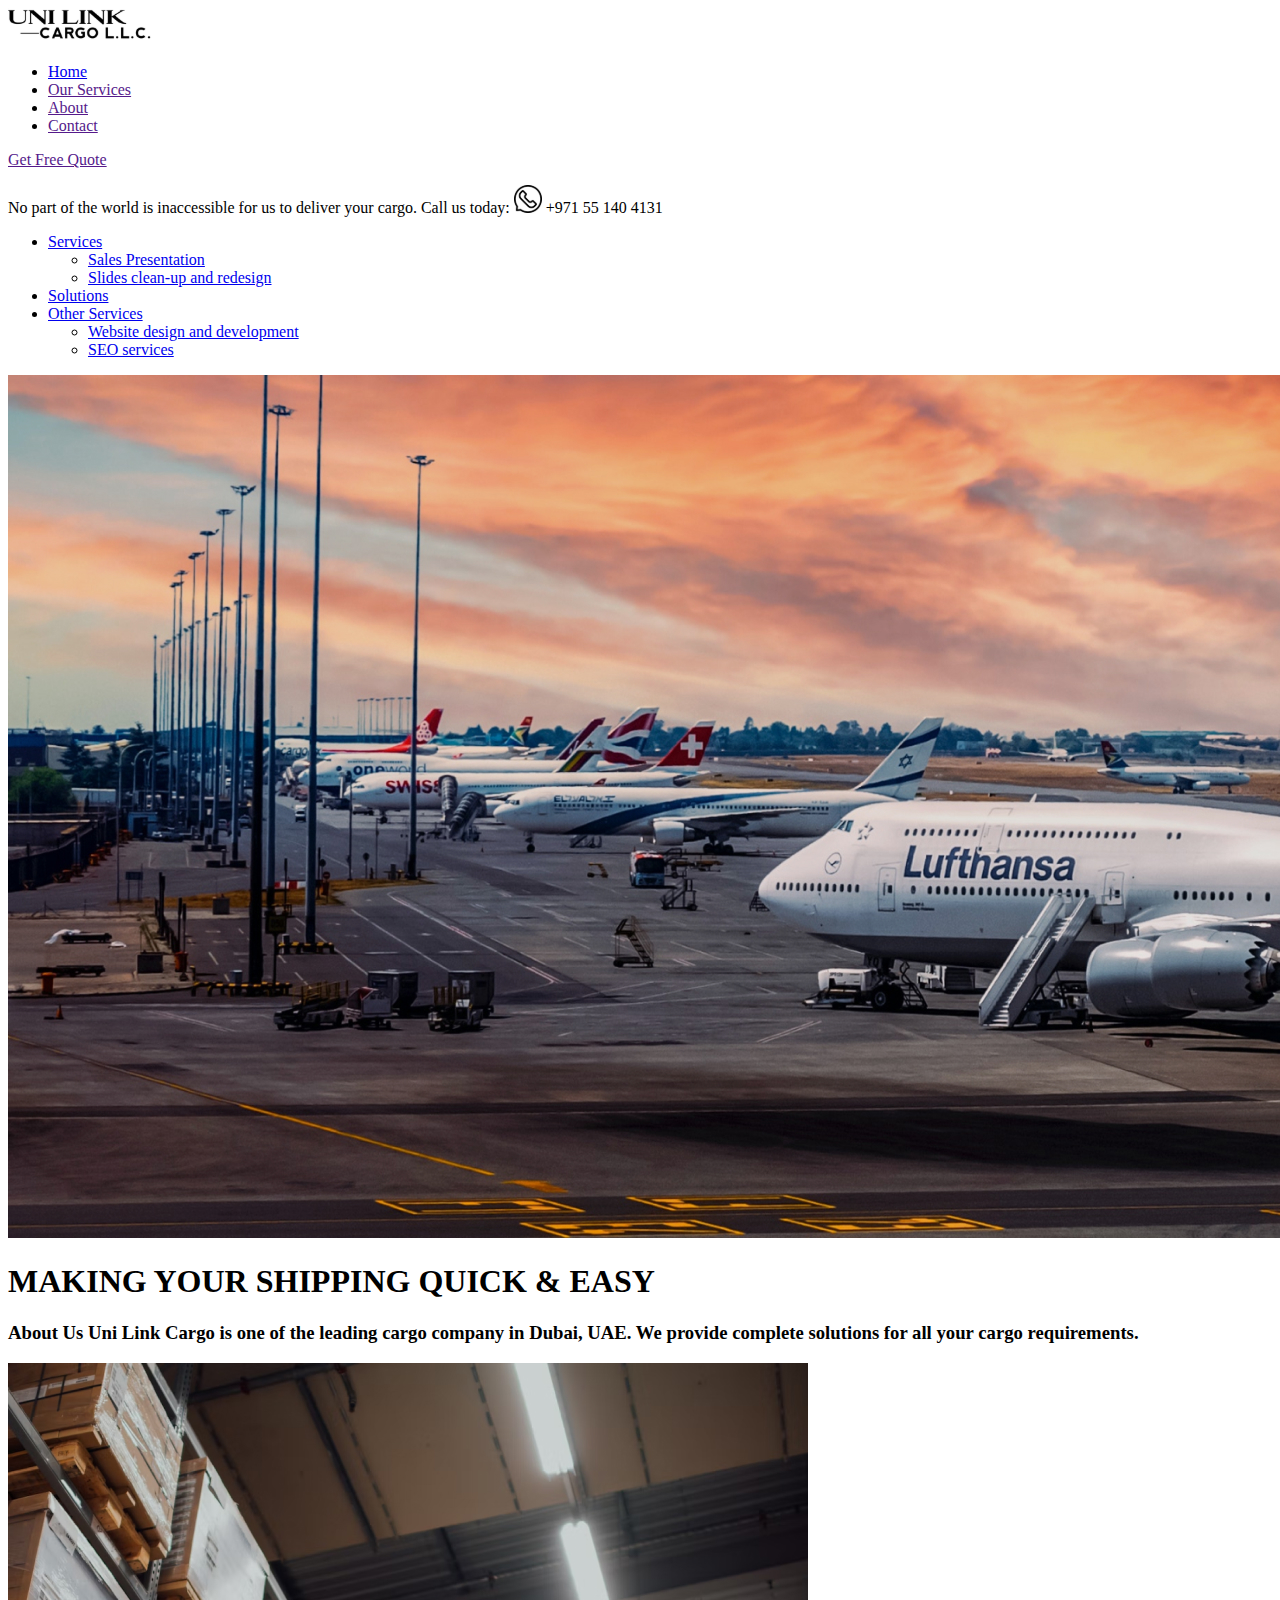
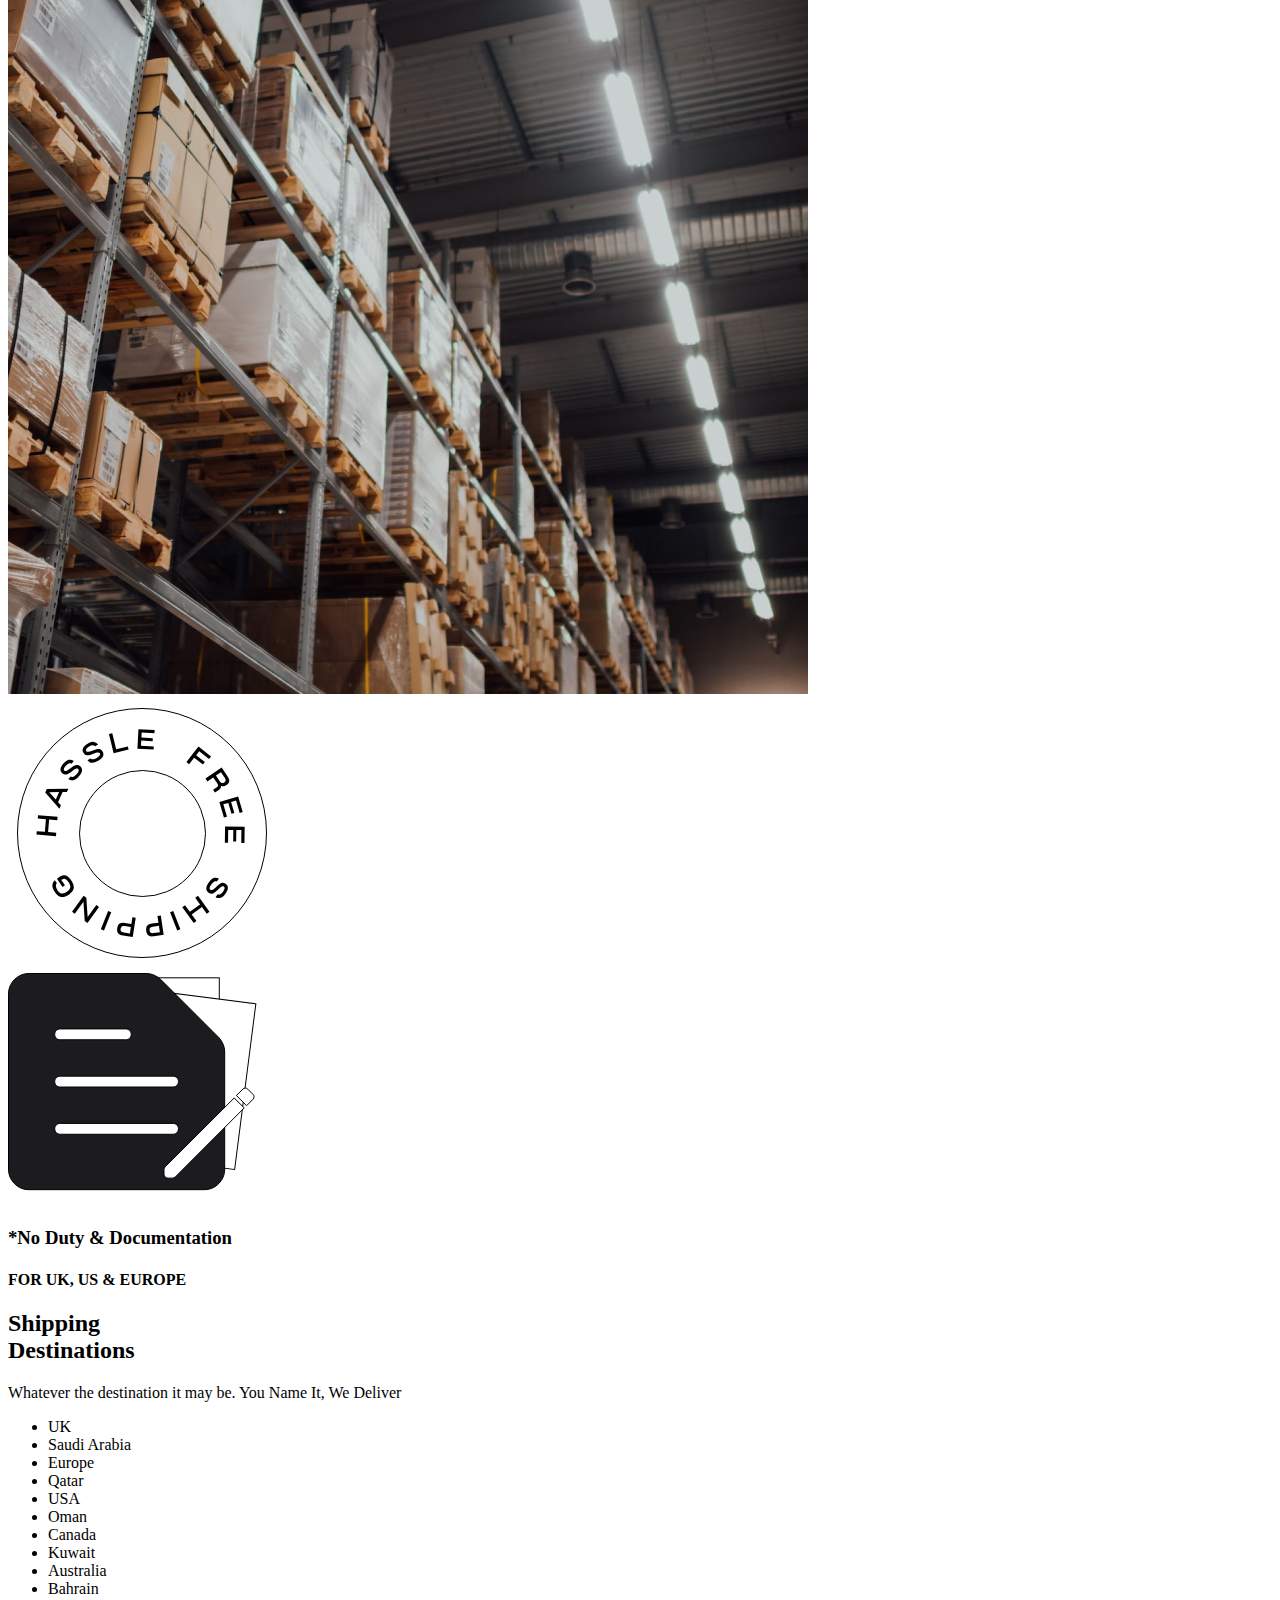
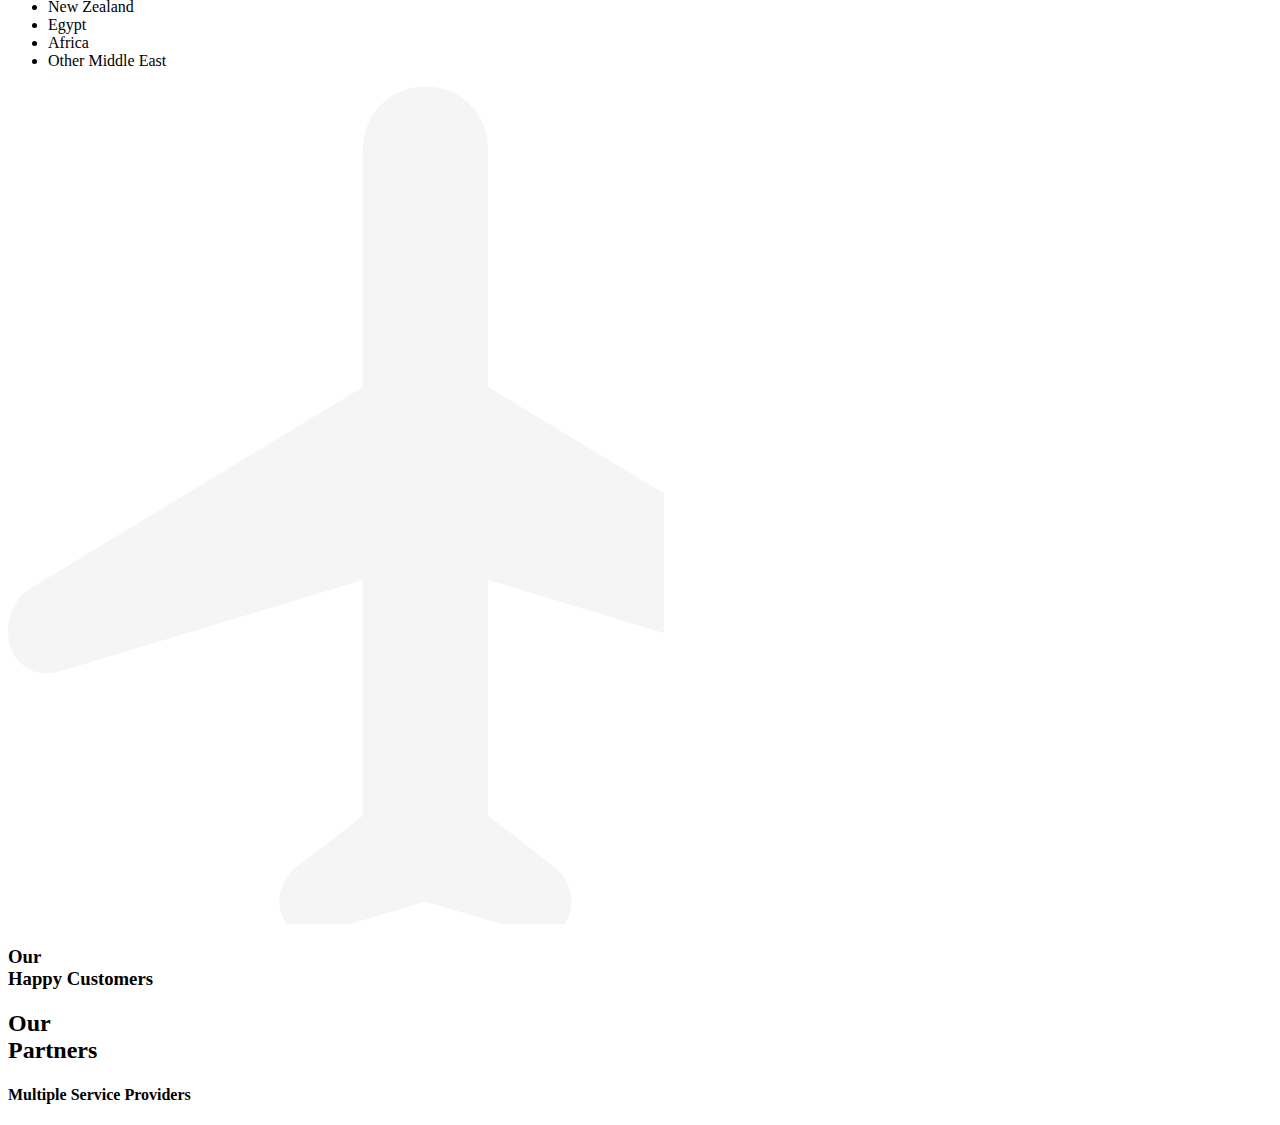
==== index.html @ fe39d076 "init commit" ====
<!DOCTYPE html>
<html lang="en">

<head>
  <meta charset="utf-8" />
  <meta http-equiv="X-UA-Compatible" content="IE=edge,chrome=1" />
  <meta name="viewport" content="width=device-width, initial-scale=1.0, maximum-scale=1.0, user-scalable=no" />
  <meta name="description" content="" />
  <meta http-equiv="cache-control" content="max-age=0" />
  <meta http-equiv="cache-control" content="no-cache" />
  <meta http-equiv="expires" content="0" />
  <meta http-equiv="pragma" content="no-cache" />
  <meta name="theme-color" content="#fff" />
  <title>Unilink Cargo</title>
  <link rel="shortcut icon" href="favicon.ico" type="image/x-icon" />
  <link rel="icon" href="favicon.ico" type="image/x-icon" />

  <script src="https://unpkg.com/phosphor-icons"></script>
  <link rel="stylesheet" href="css/main.css" />
</head>

<body>
  <!-- Header Starts -->
  <header id="header"></header>
  <!-- Header Ends -->

  <!-- Main Container Starts -->
  <div class="main-container">

    <div class="home-banner">
      <div class="banner-bg">
        <img src="./img/banner-1.jpg" alt="">
      </div>
      <div class="container">
        <div class="main-head">
          <h1>
            <span>MAKING</span>
            <span>YOUR</span>
            <span>SHIPPING</span>
            <span>QUICK & EASY</span>
          </h1>
        </div>
      </div>
    </div>


    <!-- About US -->
    <div class="comm-section">
      <div class="container">
        <div class="comm-head">
          <h3> <span>About Us</span> Uni Link Cargo is one of the leading
            cargo company in Dubai, UAE. We provide complete solutions for all your cargo requirements. </h3>
        </div>
      </div>
    </div>


    <div class="comm-section">
      <div class="container">
        <div class="hassle-free-wrap">
          <div class="f-row f-2">
            <div class="f-col">
              <div class="hf-img-wrap">
                <img src="./img/hf-img.jpg" alt="">
                <div class="circle">
                  <img src="./img/hassle-free.svg" alt="">
                </div>
              </div>
            </div>
            <div class="f-col">
              <div class="hassle-txt">
                <div class="hassle-icon">
                  <img src="./img/hassle-icon.svg" alt="">
                </div>
                <h3>*No Duty &
                  Documentation</h3>
                <h4>FOR UK, US & EUROPE</h4>
              </div>
            </div>
          </div>
        </div>
      </div>
    </div>


    <!-- Shipping Destinations -->
    <div class="comm-section">
      <div class="container">
        <div class="right-head">
          <h2>
            Shipping </br>
            Destinations
          </h2>
          <p>Whatever the destination it may be. You Name It, We Deliver</p>
        </div>
        <div class="sd-wrap">
          <div class="f-row">
            <div class="w60">
              <div class="sd-list">
                <ul>
                  <li>UK</li>
                  <li>Saudi Arabia</li>
                  <li>Europe</li>
                  <li>Qatar</li>
                  <li>USA</li>
                  <li>Oman</li>
                  <li>Canada</li>
                  <li>Kuwait</li>
                  <li>Australia</li>
                  <li>Bahrain</li>
                  <li>New Zealand</li>
                  <li>Egypt</li>
                  <li>Africa</li>
                  <li>Other Middle East</li>
                </ul>
              </div>
            </div>
            <div class="w40">
              <div class="sd-img">
                <img src="./img/plane.svg" alt="">
              </div>
            </div>
          </div>
        </div>
      </div>
    </div>


    <!-- Our Happy Customers -->
    <div class="comm-section">
      <div class="container">
        <div class="happy-head">
          <h3>Our <br />
            Happy Customers</h3>
        </div>
      </div>
    </div>


    <div class="comm-section">
      <div class="container">
        <div class="right-head">
          <h2>
            Our<br /> Partners
          </h2>
        </div>
        <h4>Multiple Service Providers</h4>
      </div>
    </div>

  </div>
  <!-- Main Container Ends -->

  <footer id="footer"></footer>
  <!-- Footer Ends -->

  <script src="https://code.jquery.com/jquery-3.6.0.min.js"></script>
  <script src="js/megamenu.js"></script>
  <script src="js/common.js"></script>
</body>

</html>
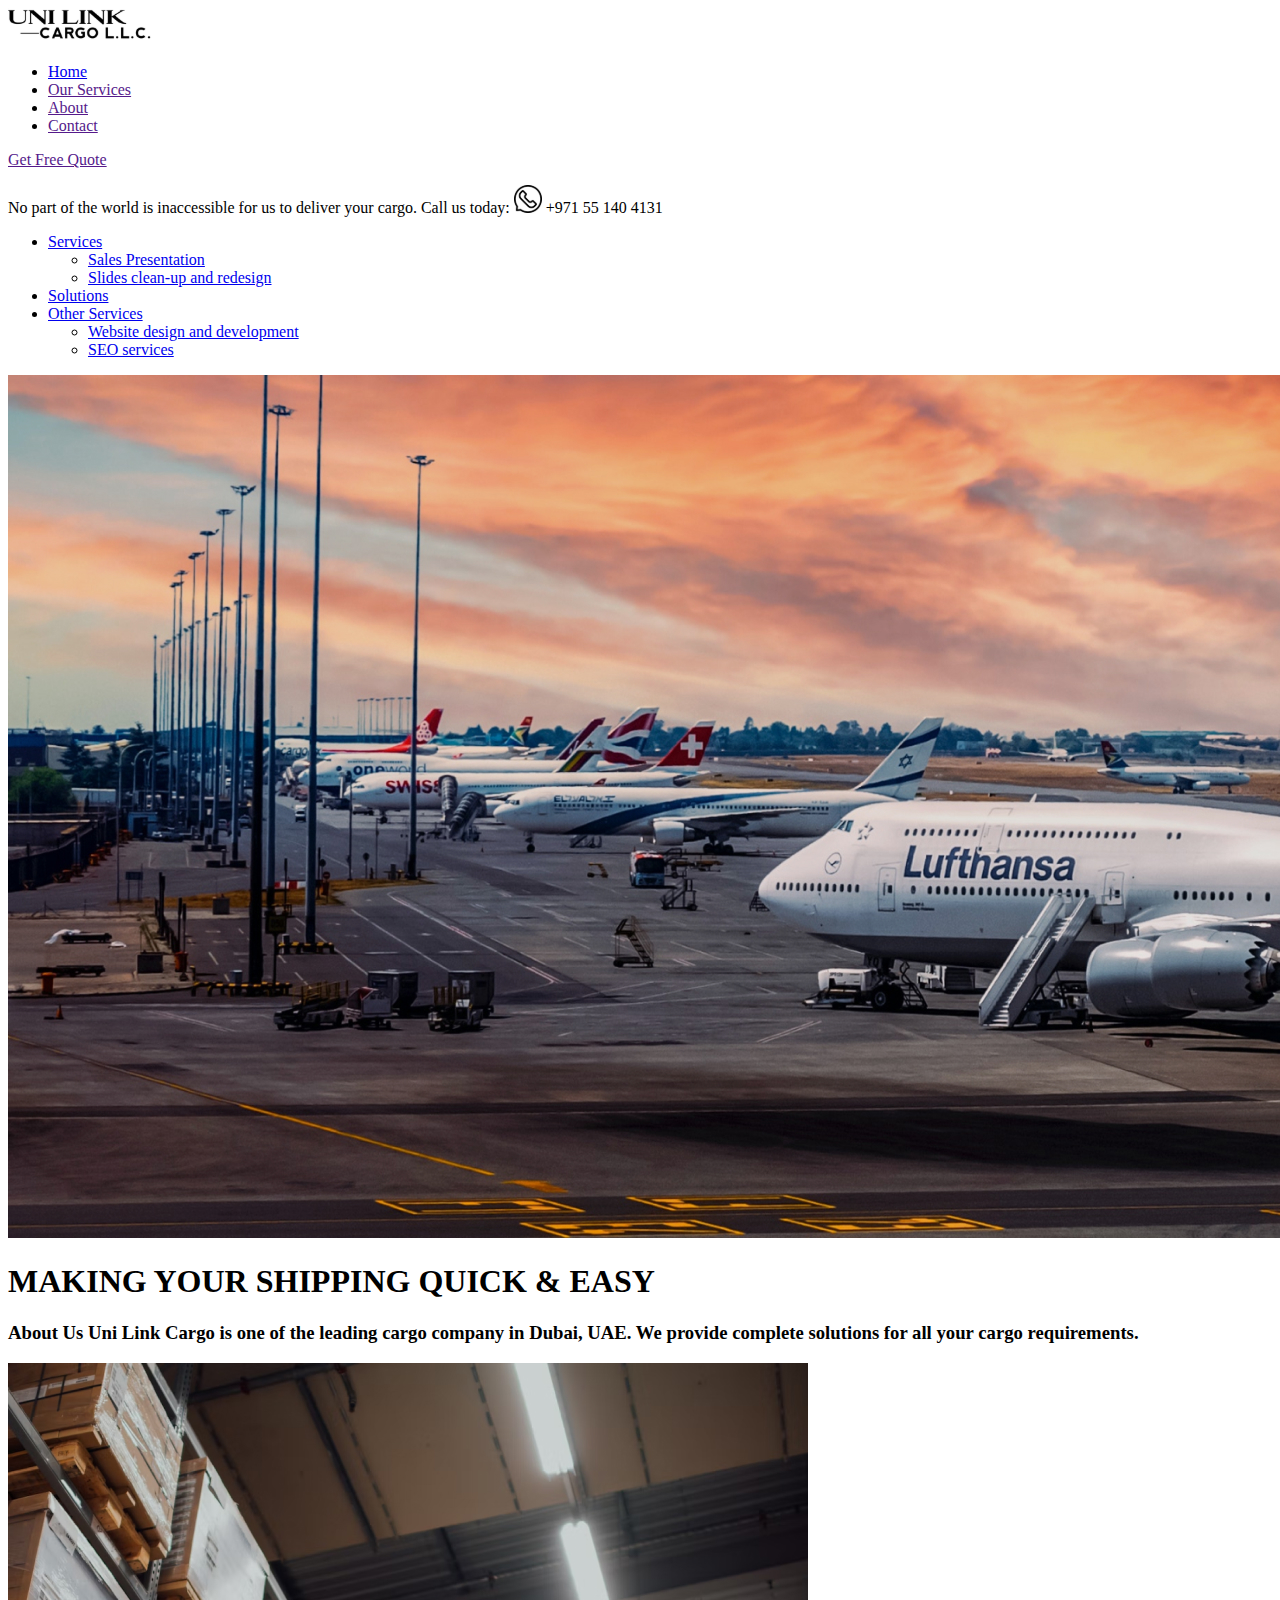
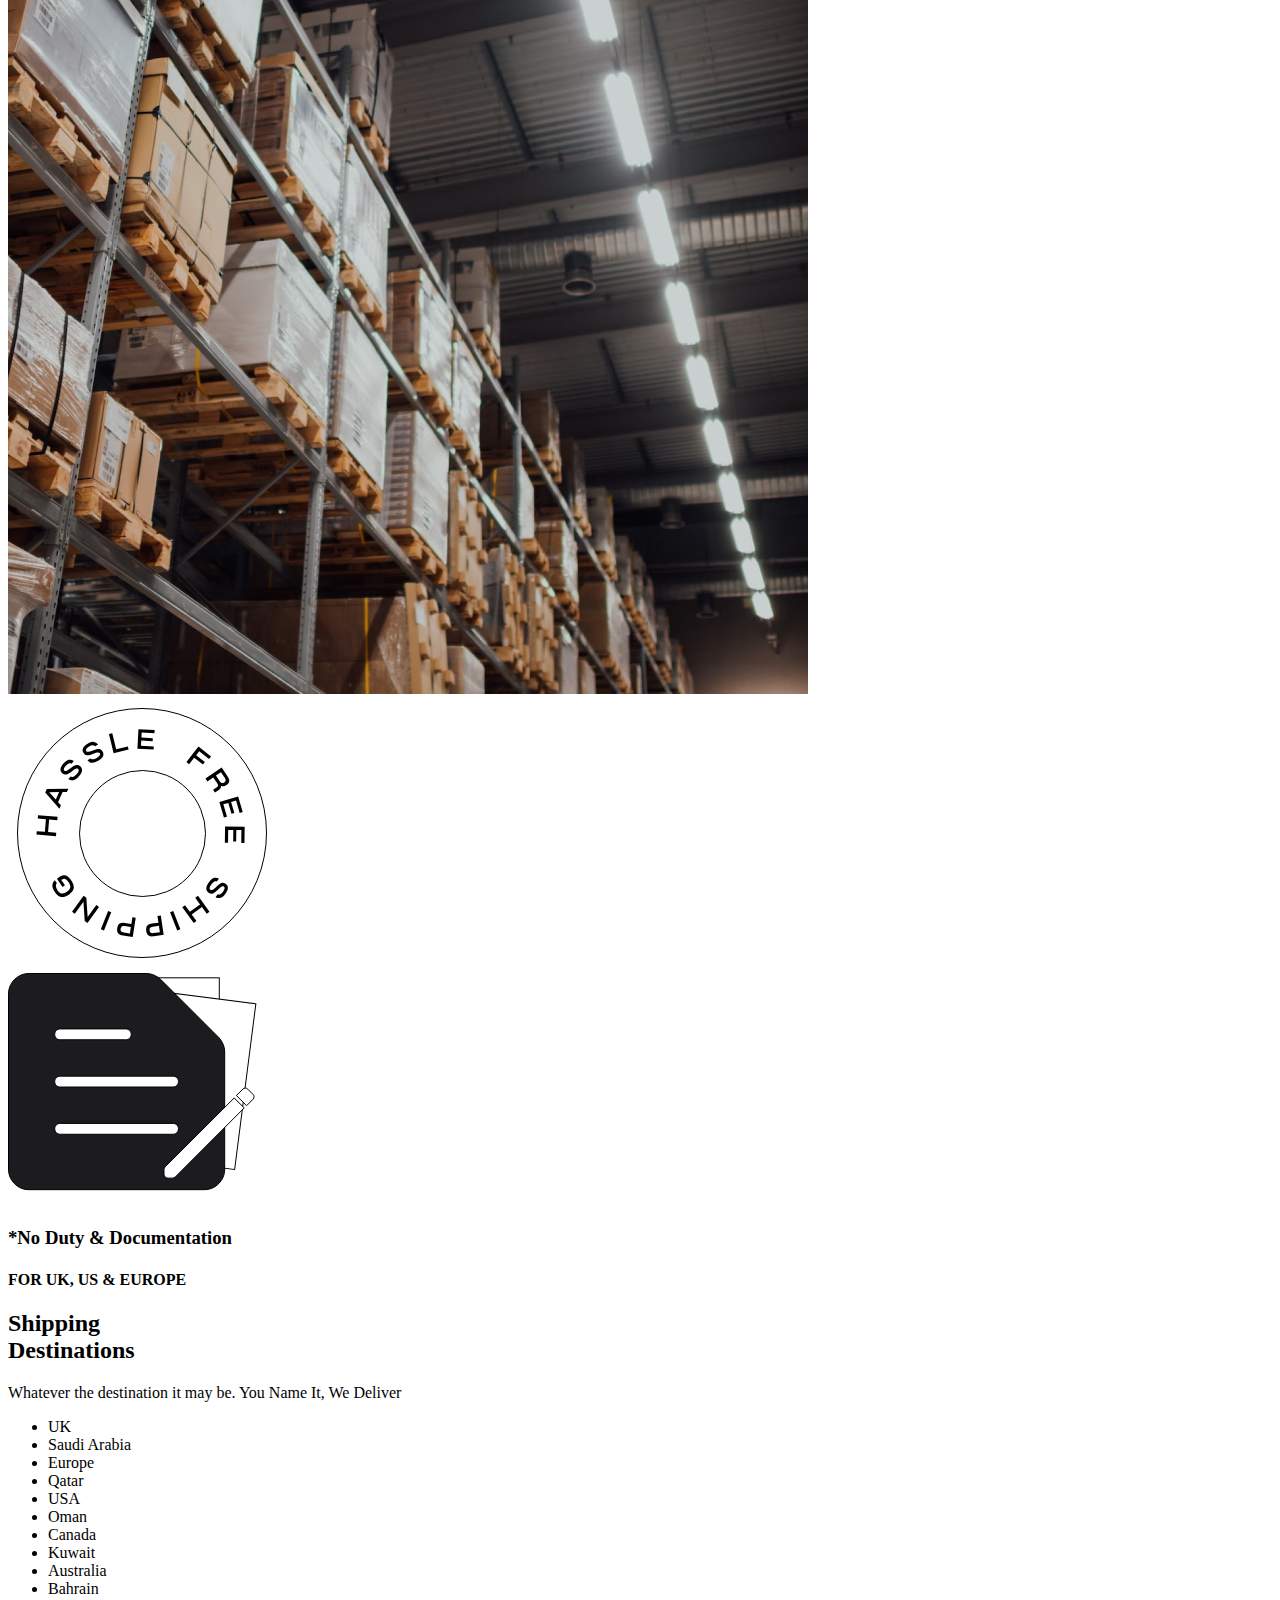
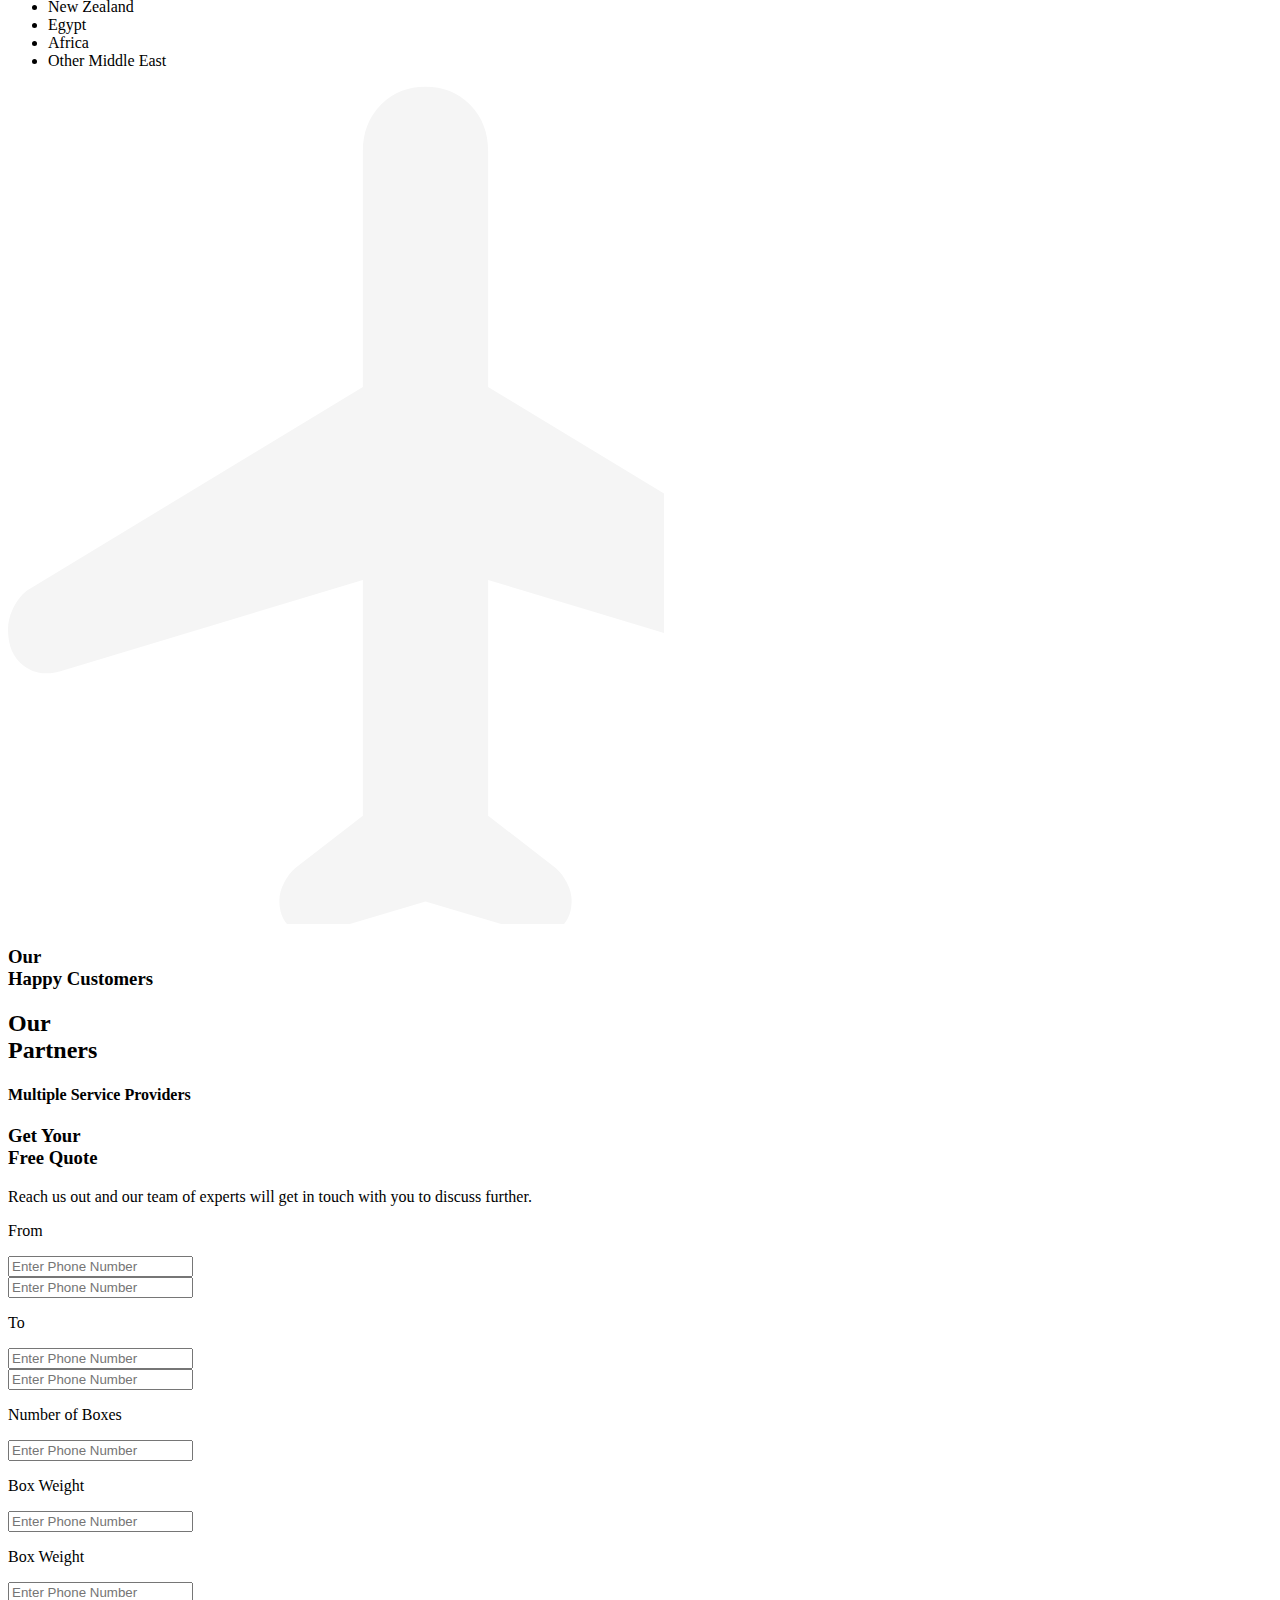
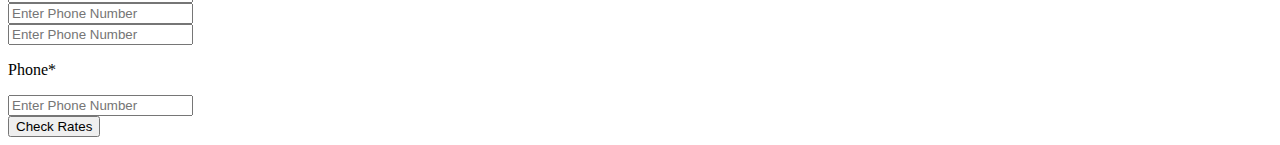
==== commit 664afb4f: "home" ====
--- a/index.html
+++ b/index.html
@@ -148,6 +148,105 @@
       </div>
     </div>
 
+
+    <!-- Get Your Free Quote -->
+
+    <div class="comm-section">
+      <div class="container">
+        <div class="f-row">
+          <div class="w50">
+            <div class="happy-head">
+              <h3>
+                Get Your <br />
+                Free Quote
+              </h3>
+              <p>Reach us out and our team of experts will get in touch
+                with you to discuss further.</p>
+            </div>
+          </div>
+          <div class="w50">
+            <div class="quote-form">
+              <form action="">
+                <div class="f-row">
+                  <div class="w100">
+                    <p class="form-subtitle">From</p>
+                    <div class="f-row">
+                      <div class="w50">
+                        <div class="form-grp">
+                          <input type="number" required class="form-input" placeholder="Enter Phone Number">
+                        </div>
+                      </div>
+                      <div class="w50">
+                        <div class="form-grp">
+                          <input type="number" required class="form-input" placeholder="Enter Phone Number">
+                        </div>
+                      </div>
+                    </div>
+                  </div>
+                  <div class="w100">
+                    <p class="form-subtitle">To</p>
+                    <div class="f-row">
+                      <div class="w50">
+                        <div class="form-grp">
+                          <input type="number" required class="form-input" placeholder="Enter Phone Number">
+                        </div>
+                      </div>
+                      <div class="w50">
+                        <div class="form-grp">
+                          <input type="number" required class="form-input" placeholder="Enter Phone Number">
+                        </div>
+                      </div>
+                    </div>
+                  </div>
+                  <div class="w50">
+                    <p class="form-subtitle">Number of Boxes</p>
+                    <div class="form-grp">
+                      <input type="number" required class="form-input" placeholder="Enter Phone Number">
+                    </div>
+                  </div>
+                  <div class="w50">
+                    <p class="form-subtitle">Box Weight</p>
+                    <div class="form-grp">
+                      <input type="number" required class="form-input" placeholder="Enter Phone Number">
+                    </div>
+                  </div>
+                  <div class="w100">
+                    <p class="form-subtitle">Box Weight</p>
+                    <div class="f-row">
+                      <div class="w33">
+                        <div class="form-grp">
+                          <input type="number" required class="form-input" placeholder="Enter Phone Number">
+                        </div>
+                      </div>
+                      <div class="w33">
+                        <div class="form-grp">
+                          <input type="number" required class="form-input" placeholder="Enter Phone Number">
+                        </div>
+                      </div>
+                      <div class="w33">
+                        <div class="form-grp">
+                          <input type="number" required class="form-input" placeholder="Enter Phone Number">
+                        </div>
+                      </div>
+                    </div>
+                  </div>
+                  <div class="w100">
+                    <div class="form-grp">
+                      <p class="form-subtitle">Phone*</p>
+                      <input type="number" required class="form-input" placeholder="Enter Phone Number">
+                    </div>
+                  </div>
+                  <div class="w100">
+                    <button class="button">Check Rates</button>
+                  </div>
+                </div>
+              </form>
+            </div>
+          </div>
+        </div>
+      </div>
+    </div>
+
   </div>
   <!-- Main Container Ends -->
 
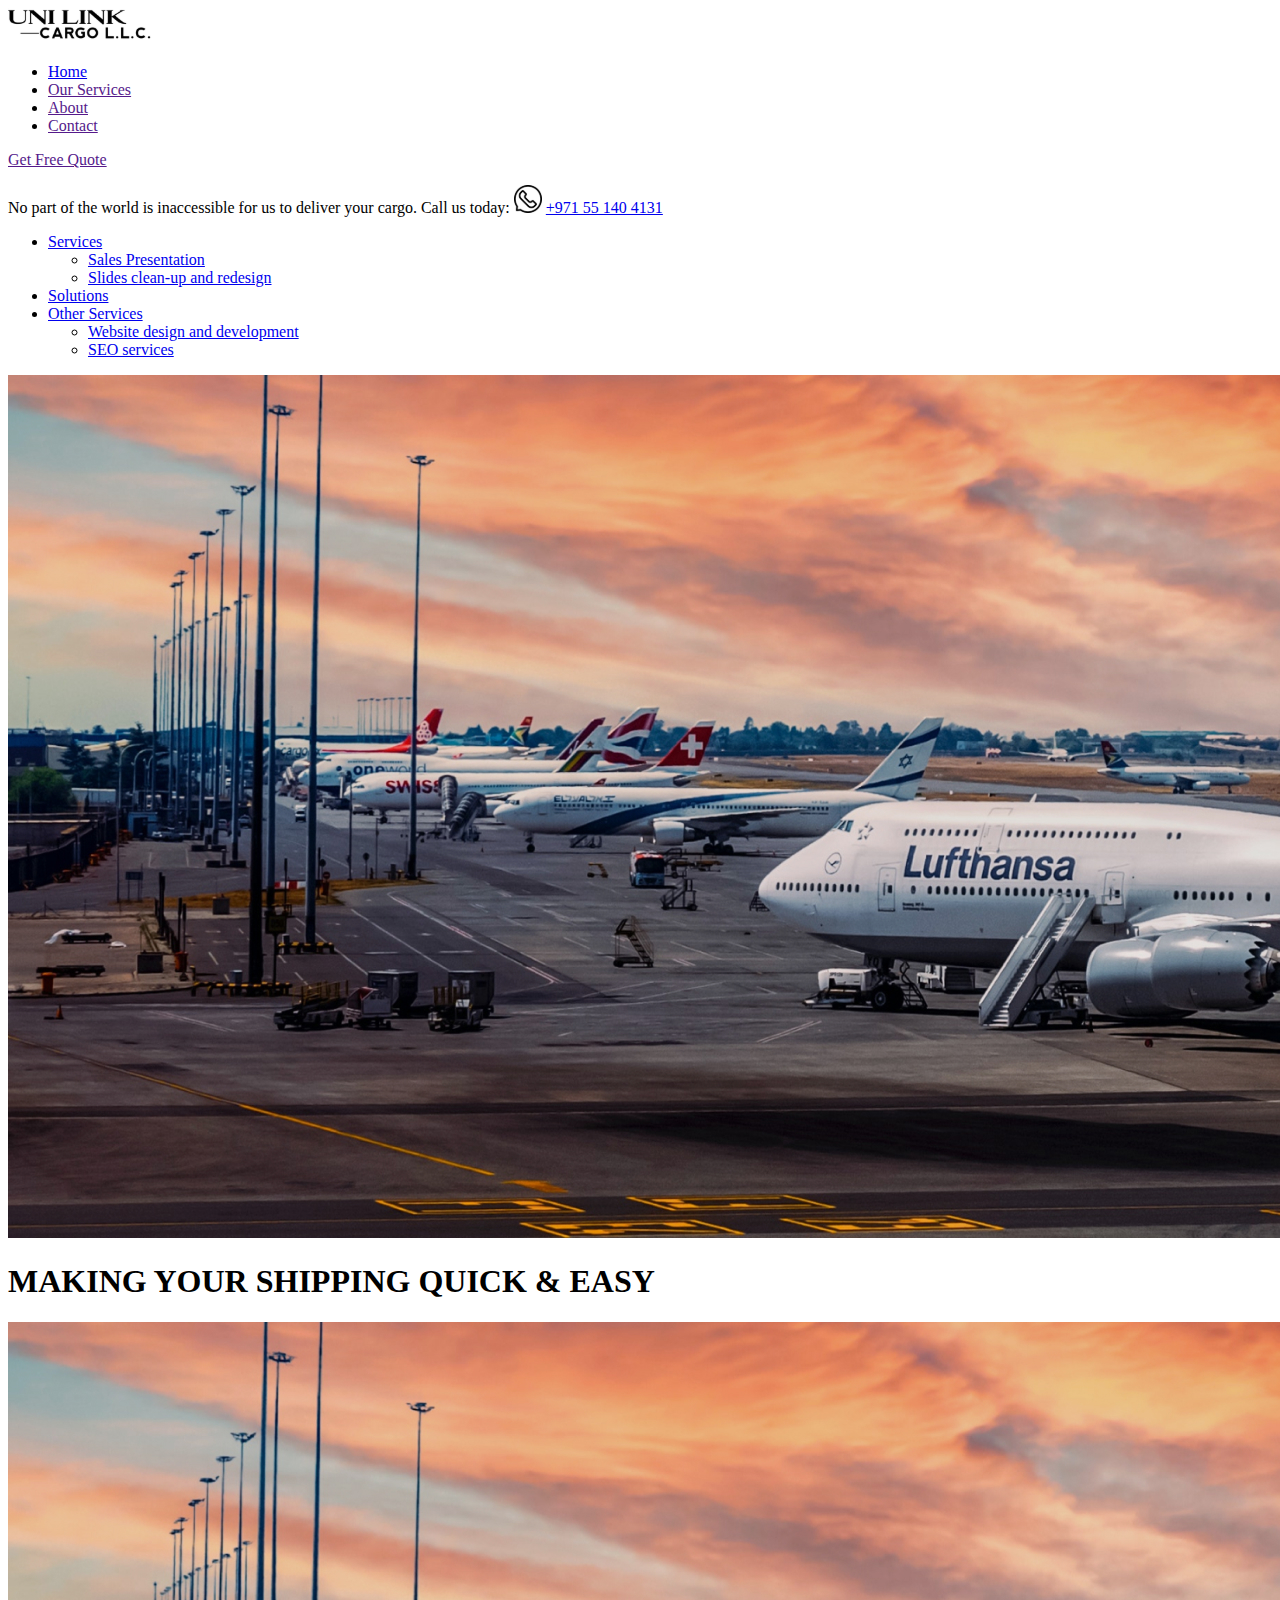
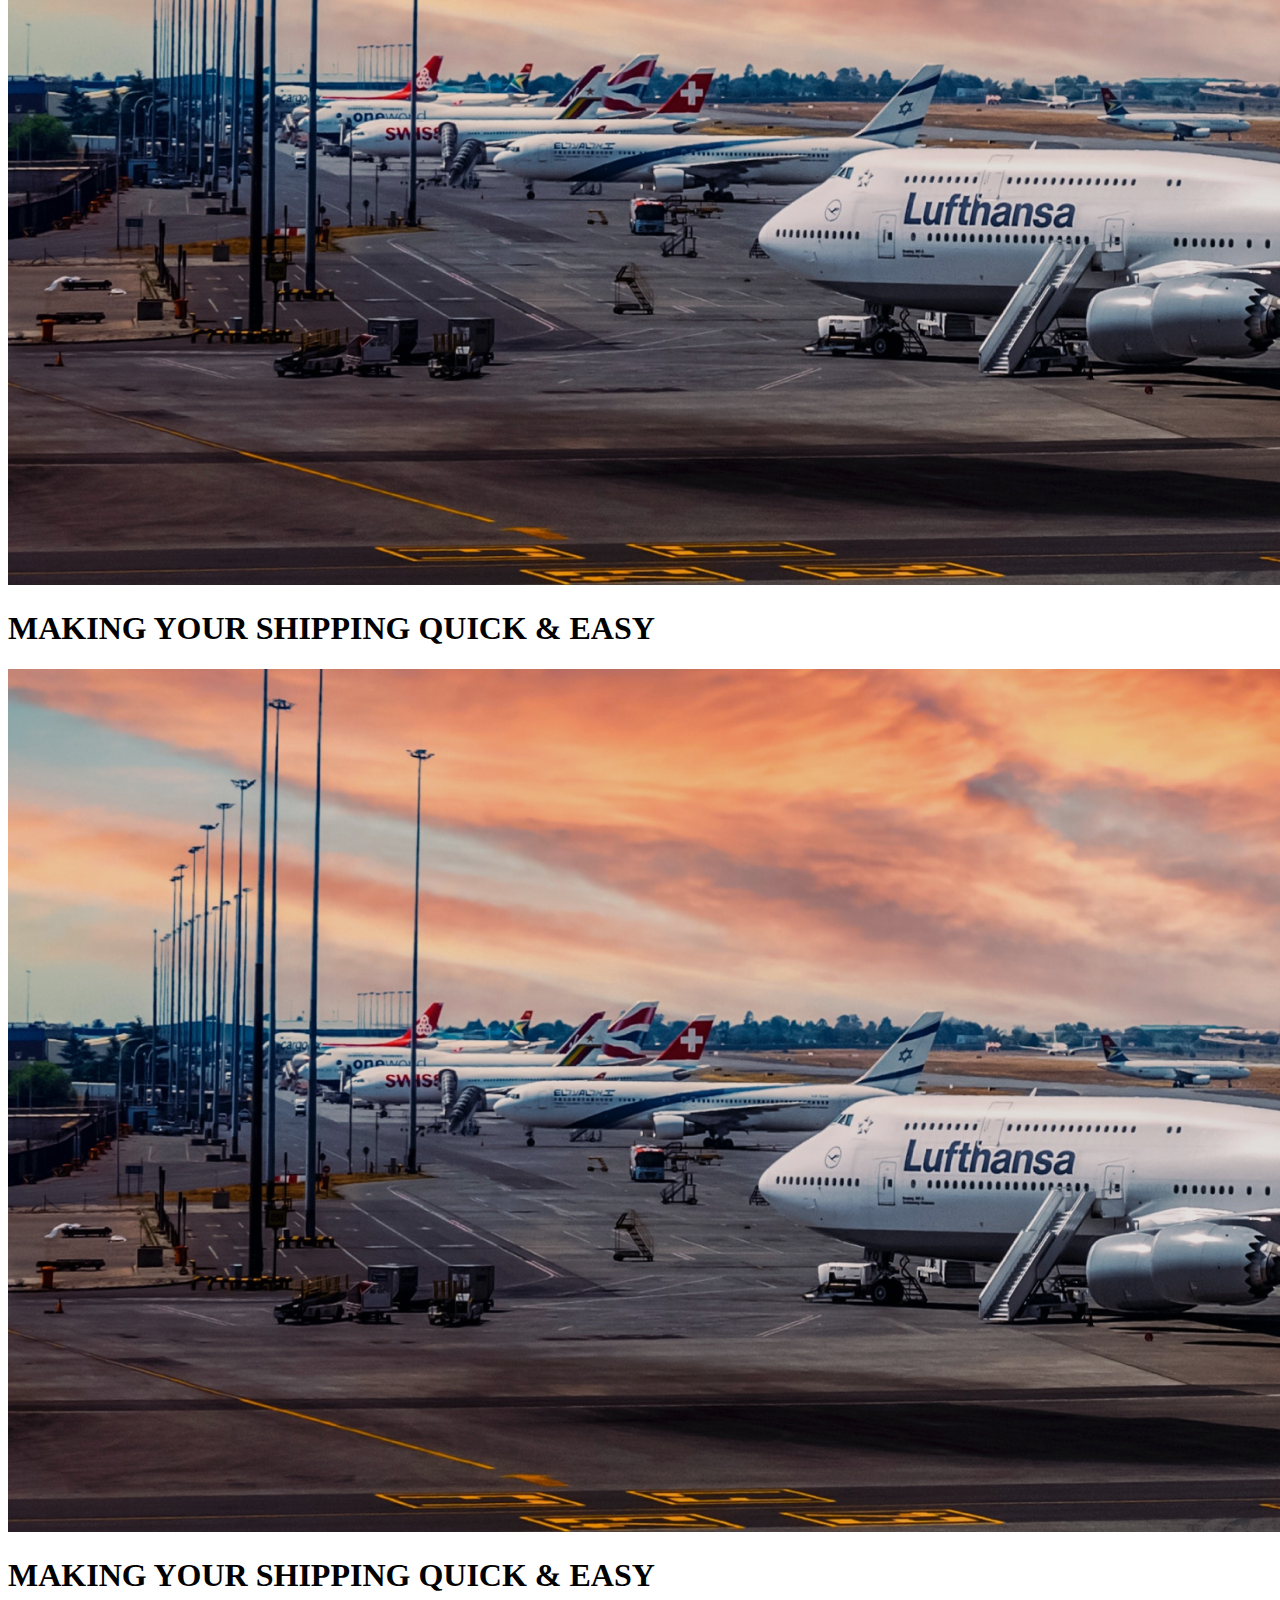
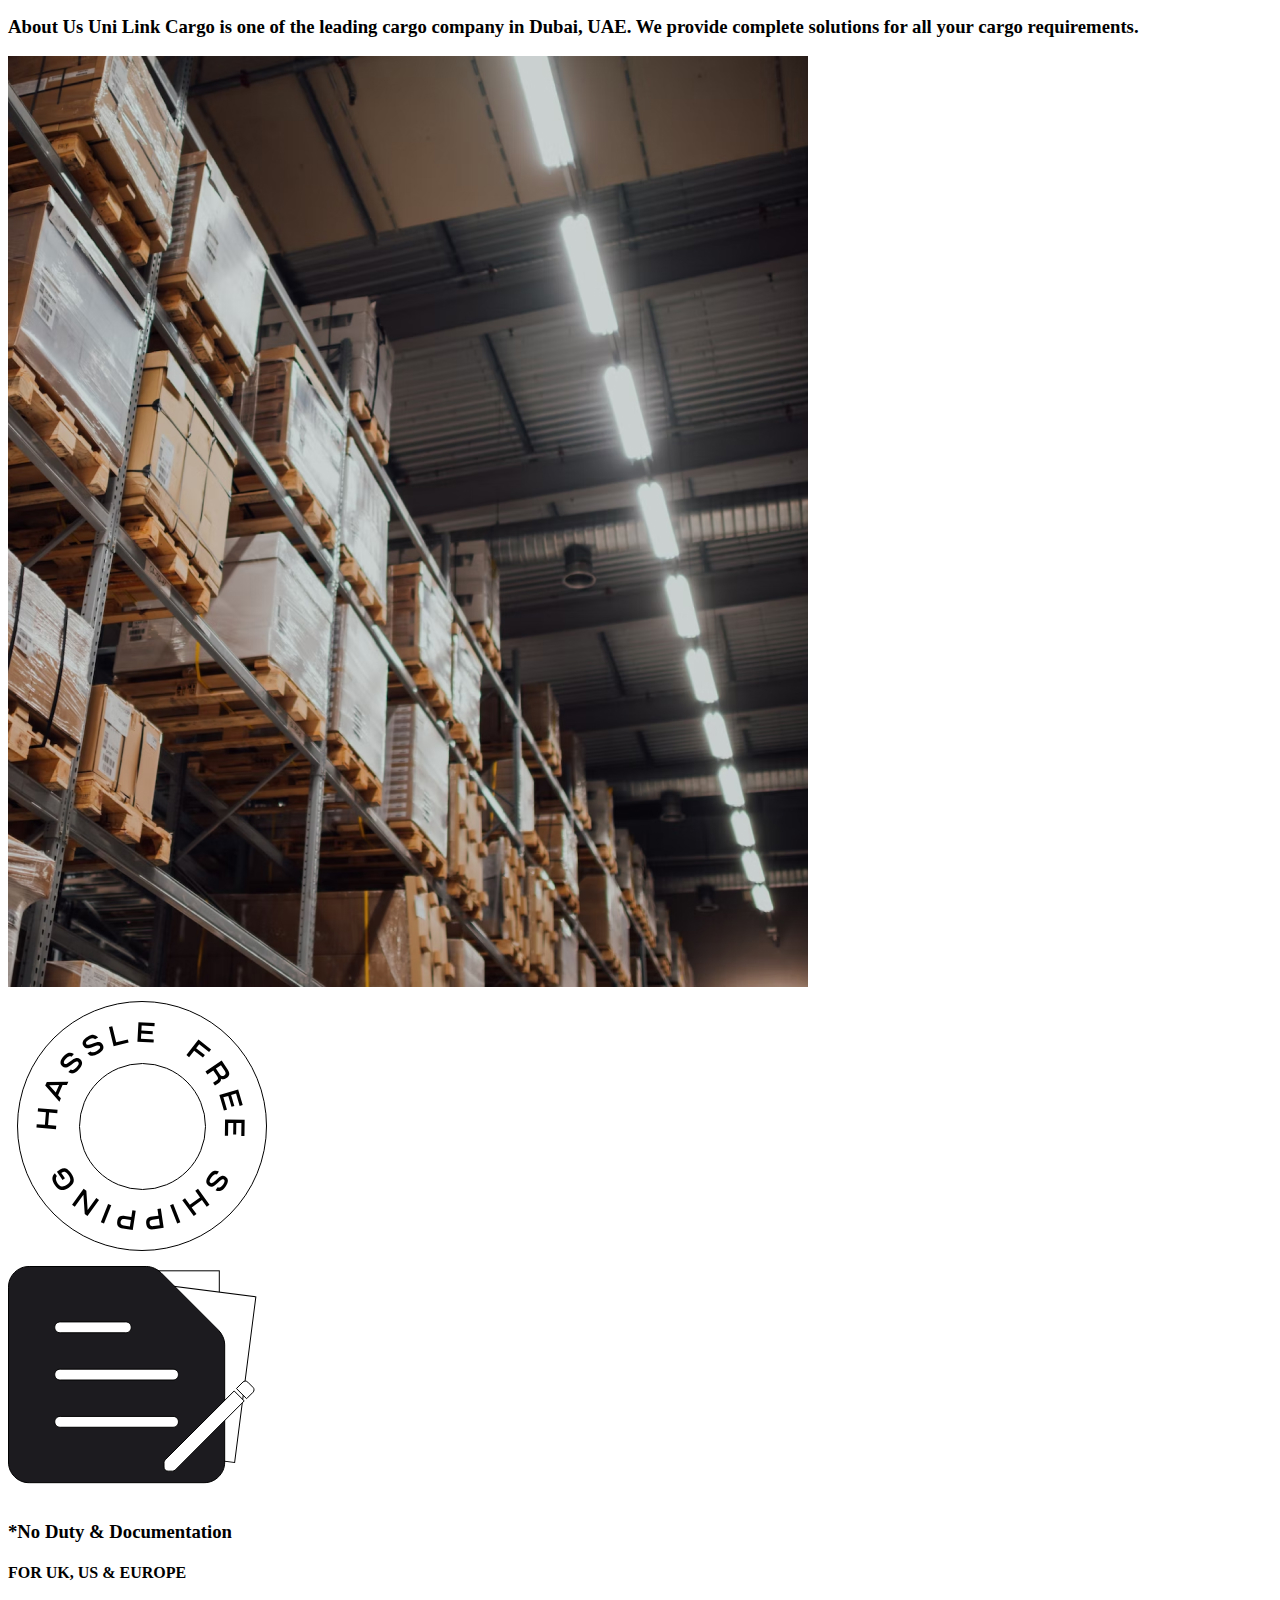
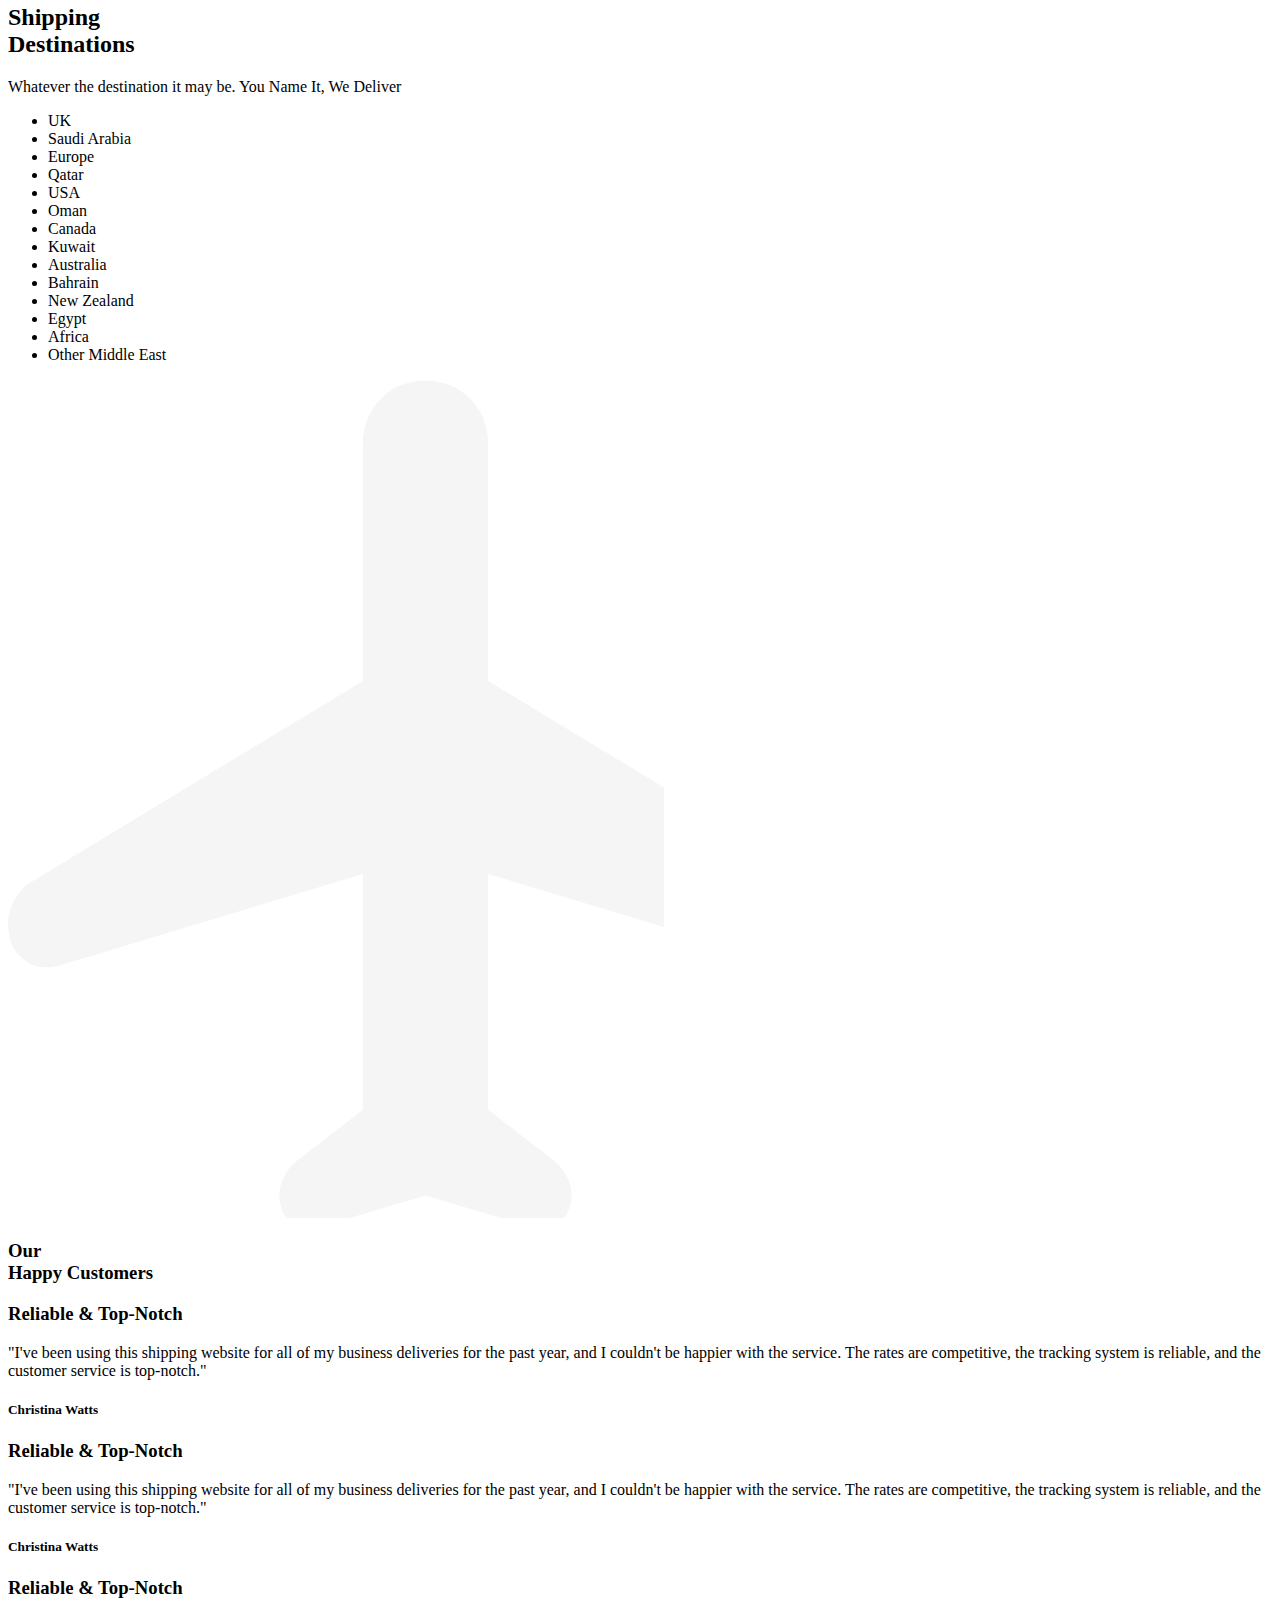
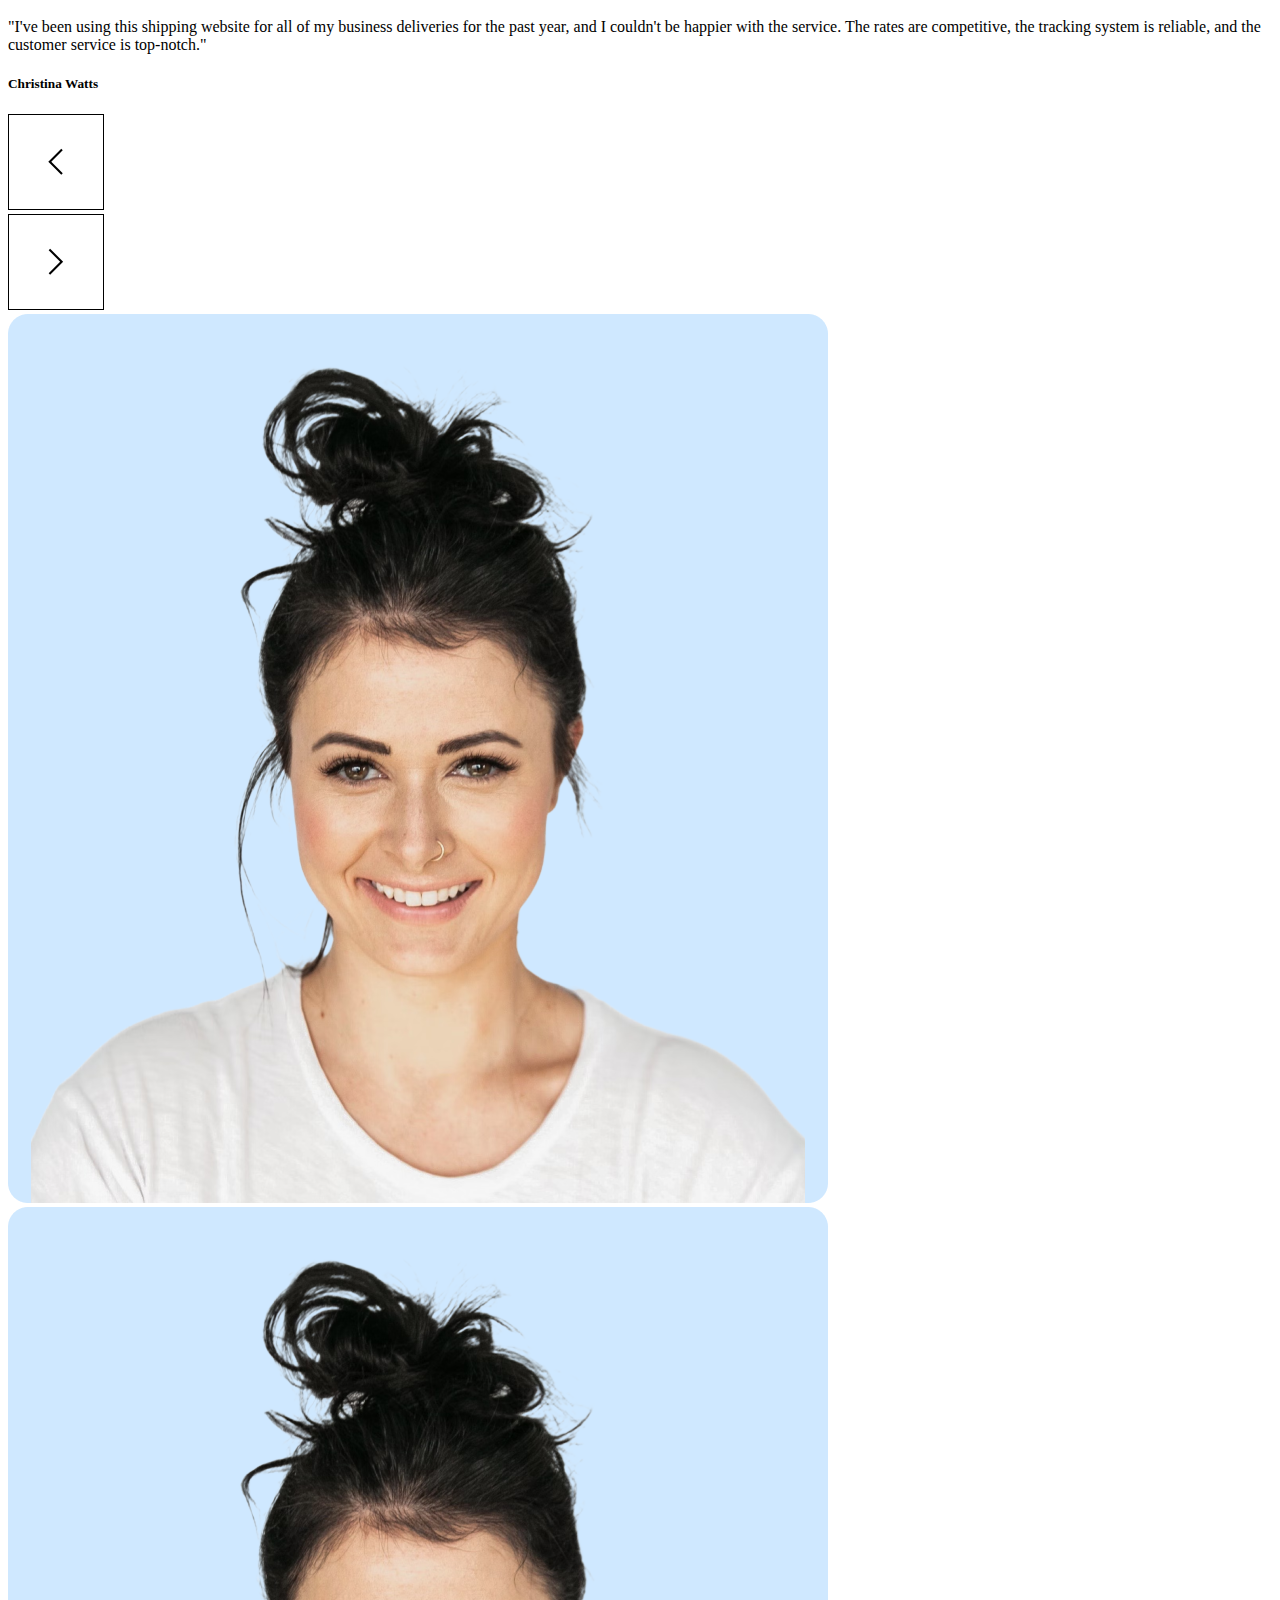
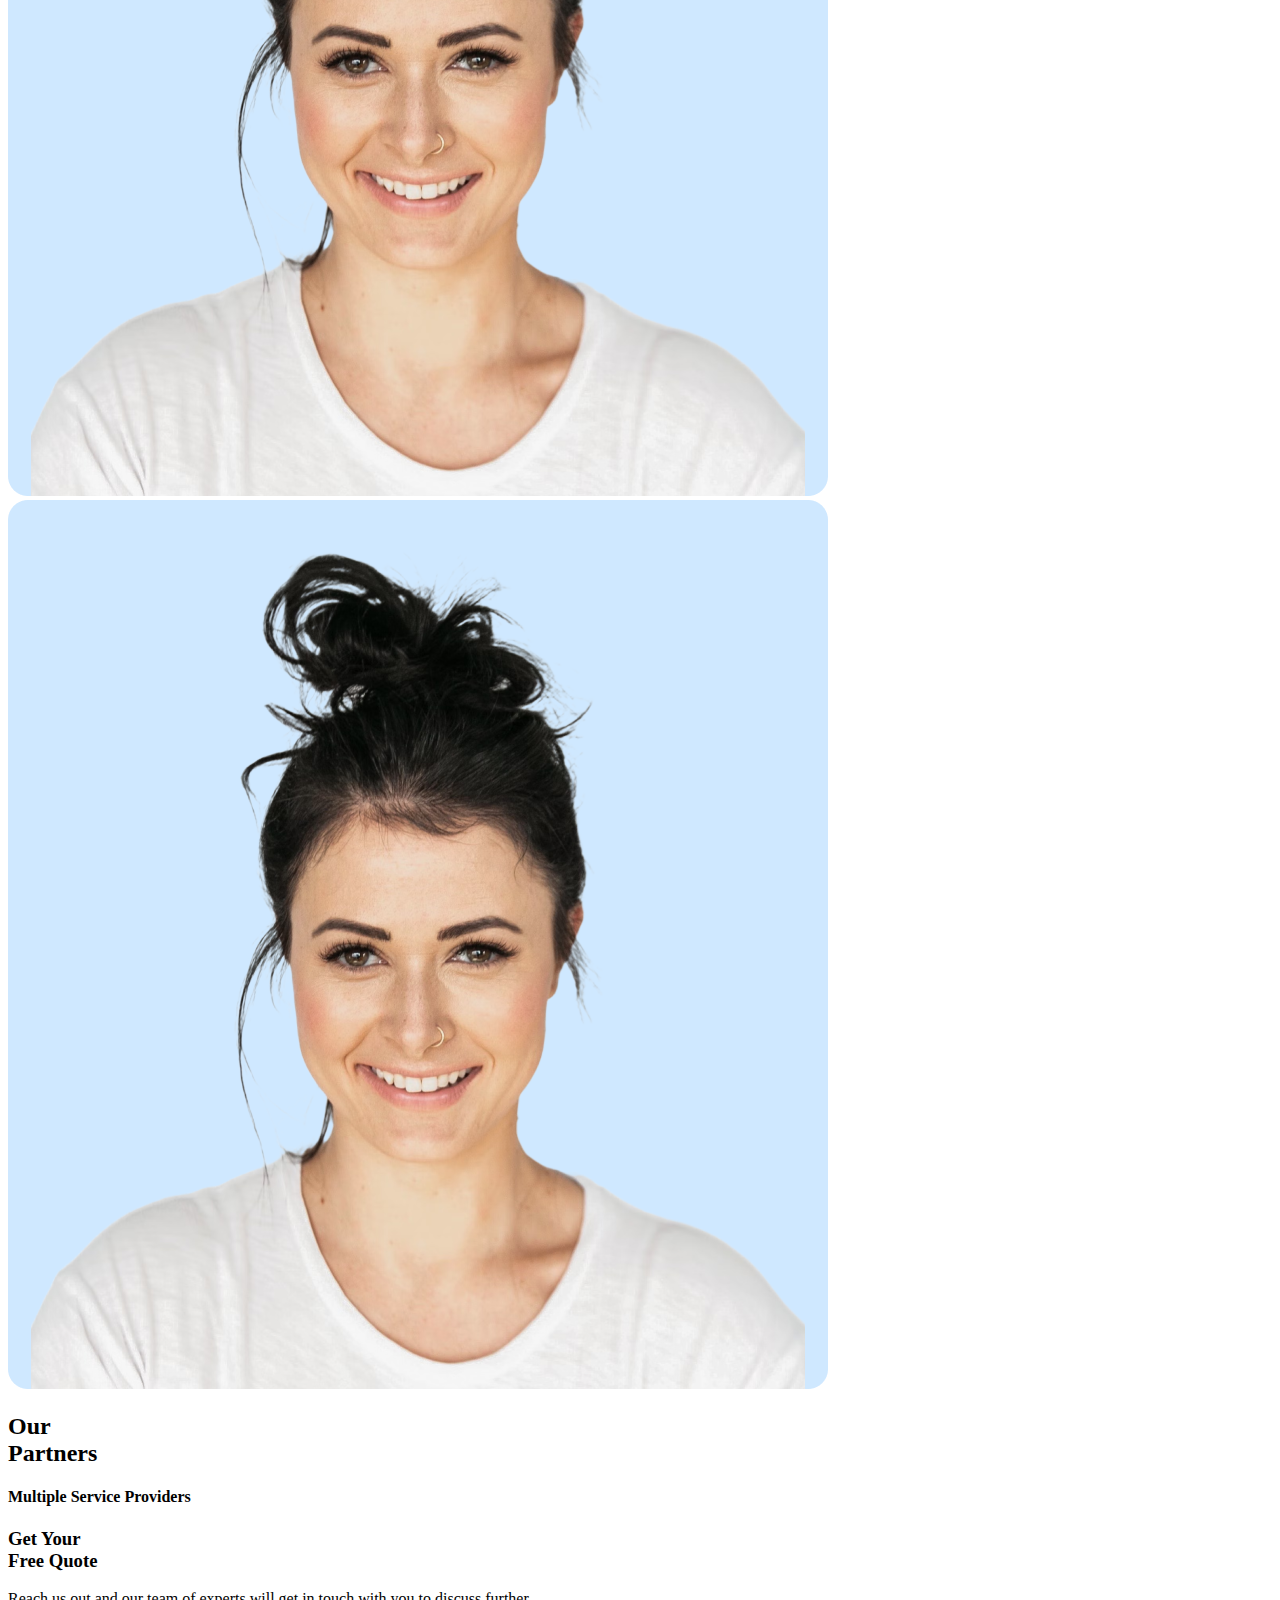
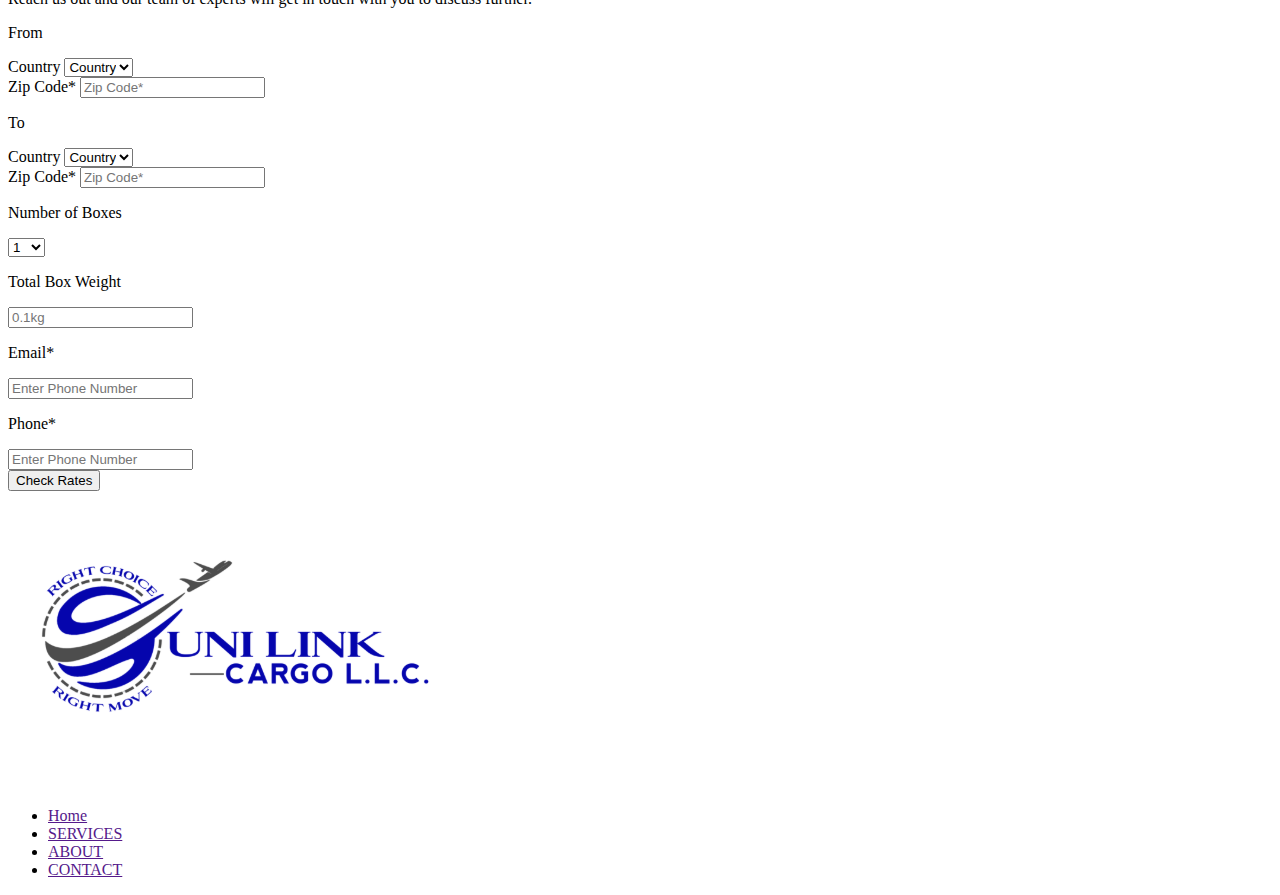
==== commit faca9b33: "changes" ====
--- a/index.html
+++ b/index.html
@@ -14,8 +14,7 @@
   <title>Unilink Cargo</title>
   <link rel="shortcut icon" href="favicon.ico" type="image/x-icon" />
   <link rel="icon" href="favicon.ico" type="image/x-icon" />
-
-  <script src="https://unpkg.com/phosphor-icons"></script>
+  <link rel="stylesheet" href="https://cdnjs.cloudflare.com/ajax/libs/Swiper/9.3.2/swiper-bundle.css">
   <link rel="stylesheet" href="css/main.css" />
 </head>
 
@@ -28,18 +27,55 @@
   <div class="main-container">
 
     <div class="home-banner">
-      <div class="banner-bg">
-        <img src="./img/banner-1.jpg" alt="">
-      </div>
-      <div class="container">
-        <div class="main-head">
-          <h1>
-            <span>MAKING</span>
-            <span>YOUR</span>
-            <span>SHIPPING</span>
-            <span>QUICK & EASY</span>
-          </h1>
-        </div>
+      <div class="banner-swiper swiper">
+        <div class="swiper-wrapper">
+          <div class="swiper-slide">
+            <div class="banner-bg">
+              <img src="./img/banner-1.jpg" alt="">
+            </div>
+            <div class="container">
+              <div class="main-head">
+                <h1>
+                  <span>MAKING</span>
+                  <span>YOUR</span>
+                  <span>SHIPPING</span>
+                  <span>QUICK & EASY</span>
+                </h1>
+              </div>
+            </div>
+          </div>
+          <div class="swiper-slide">
+            <div class="banner-bg">
+              <img src="./img/banner-1.jpg" alt="">
+            </div>
+            <div class="container">
+              <div class="main-head">
+                <h1>
+                  <span>MAKING</span>
+                  <span>YOUR</span>
+                  <span>SHIPPING</span>
+                  <span>QUICK & EASY</span>
+                </h1>
+              </div>
+            </div>
+          </div>
+          <div class="swiper-slide">
+            <div class="banner-bg">
+              <img src="./img/banner-1.jpg" alt="">
+            </div>
+            <div class="container">
+              <div class="main-head">
+                <h1>
+                  <span>MAKING</span>
+                  <span>YOUR</span>
+                  <span>SHIPPING</span>
+                  <span>QUICK & EASY</span>
+                </h1>
+              </div>
+            </div>
+          </div>
+        </div>
+        <div class="swiper-pagination"></div>
       </div>
     </div>
 
@@ -129,9 +165,75 @@
     <!-- Our Happy Customers -->
     <div class="comm-section">
       <div class="container">
-        <div class="happy-head">
-          <h3>Our <br />
-            Happy Customers</h3>
+        <div class="customers-wrap">
+          <div class="f-row">
+            <div class="w50">
+              <div class="happy-head">
+                <h3>Our <br />
+                  Happy Customers</h3>
+              </div>
+              <div class="customer-txt-swiper swiper">
+                <div class="swiper-wrapper">
+                  <div class="swiper-slide">
+                    <div class="customer-txt">
+                      <h3>Reliable & Top-Notch</h3>
+                      <p>"I've been using this shipping website for all of my business deliveries for the past year, and
+                        I couldn't be happier with the service. The rates are competitive, the tracking system is
+                        reliable, and the customer service is top-notch."</p>
+                      <h5>Christina Watts</h5>
+                    </div>
+                  </div>
+                  <div class="swiper-slide">
+                    <div class="customer-txt">
+                      <h3>Reliable & Top-Notch</h3>
+                      <p>"I've been using this shipping website for all of my business deliveries for the past year, and
+                        I couldn't be happier with the service. The rates are competitive, the tracking system is
+                        reliable, and the customer service is top-notch."</p>
+                      <h5>Christina Watts</h5>
+                    </div>
+                  </div>
+                  <div class="swiper-slide">
+                    <div class="customer-txt">
+                      <h3>Reliable & Top-Notch</h3>
+                      <p>"I've been using this shipping website for all of my business deliveries for the past year, and
+                        I couldn't be happier with the service. The rates are competitive, the tracking system is
+                        reliable, and the customer service is top-notch."</p>
+                      <h5>Christina Watts</h5>
+                    </div>
+                  </div>
+                </div>
+                <div class="swiper-nav">
+                  <div class="swiper-button-prev">
+                    <img src="./img/left-arrow.svg" alt="">
+                  </div>
+                  <div class="swiper-button-next">
+                    <img src="./img/right-arrow.svg" alt="">
+                  </div>
+                </div>
+              </div>
+            </div>
+            <div class="w50">
+              <div class="customer-img-swiper swiper">
+                <div class="swiper-wrapper">
+                  <div class="swiper-slide">
+                    <div class="customer-img">
+                      <img src="./img/customer-img.png" alt="">
+                    </div>
+                  </div>
+                  <div class="swiper-slide">
+                    <div class="customer-img">
+                      <img src="./img/customer-img.png" alt="">
+                    </div>
+                  </div>
+                  <div class="swiper-slide">
+                    <div class="customer-img">
+                      <img src="./img/customer-img.png" alt="">
+                    </div>
+                  </div>
+                </div>
+              </div>
+            </div>
+          </div>
         </div>
       </div>
     </div>
@@ -173,12 +275,19 @@
                     <div class="f-row">
                       <div class="w50">
                         <div class="form-grp">
-                          <input type="number" required class="form-input" placeholder="Enter Phone Number">
+                          <label for="" class="form-label">Country</label>
+                          <select class="form-input" name="" id="">
+                            <option selected disabled>Country</option>
+                            <option>India</option>
+                            <option>USA</option>
+                            <option>Russia</option>
+                          </select>
                         </div>
                       </div>
                       <div class="w50">
                         <div class="form-grp">
-                          <input type="number" required class="form-input" placeholder="Enter Phone Number">
+                          <label for="" class="form-label">Zip Code*</label>
+                          <input type="number" required class="form-input" placeholder="Zip Code*">
                         </div>
                       </div>
                     </div>
@@ -188,12 +297,19 @@
                     <div class="f-row">
                       <div class="w50">
                         <div class="form-grp">
-                          <input type="number" required class="form-input" placeholder="Enter Phone Number">
+                          <label for="" class="form-label">Country</label>
+                          <select class="form-input" name="" id="">
+                            <option selected disabled>Country</option>
+                            <option>India</option>
+                            <option>USA</option>
+                            <option>Russia</option>
+                          </select>
                         </div>
                       </div>
                       <div class="w50">
                         <div class="form-grp">
-                          <input type="number" required class="form-input" placeholder="Enter Phone Number">
+                          <label for="" class="form-label">Zip Code*</label>
+                          <input type="number" required class="form-input" placeholder="Zip Code*">
                         </div>
                       </div>
                     </div>
@@ -201,33 +317,50 @@
                   <div class="w50">
                     <p class="form-subtitle">Number of Boxes</p>
                     <div class="form-grp">
-                      <input type="number" required class="form-input" placeholder="Enter Phone Number">
+                      <select class="form-input">
+                        <option selected>1</option>
+                        <option>2</option>
+                        <option>3</option>
+                        <option>4</option>
+                        <option>5</option>
+                        <option>6</option>
+                        <option>7</option>
+                        <option>8</option>
+                        <option>9</option>
+                        <option>10</option>
+                        <option>11</option>
+                        <option>12</option>
+                        <option>13</option>
+                        <option>14</option>
+                        <option>15</option>
+                        <option>16</option>
+                        <option>17</option>
+                        <option>18</option>
+                        <option>19</option>
+                        <option>20</option>
+                        <option>21</option>
+                        <option>22</option>
+                        <option>23</option>
+                        <option>24</option>
+                        <option>25</option>
+                        <option>26</option>
+                        <option>27</option>
+                        <option>28</option>
+                        <option>29</option>
+                        <option>30</option>
+                      </select>
                     </div>
                   </div>
                   <div class="w50">
-                    <p class="form-subtitle">Box Weight</p>
+                    <p class="form-subtitle">Total Box Weight</p>
                     <div class="form-grp">
-                      <input type="number" required class="form-input" placeholder="Enter Phone Number">
-                    </div>
-                  </div>
-                  <div class="w100">
-                    <p class="form-subtitle">Box Weight</p>
-                    <div class="f-row">
-                      <div class="w33">
-                        <div class="form-grp">
-                          <input type="number" required class="form-input" placeholder="Enter Phone Number">
-                        </div>
-                      </div>
-                      <div class="w33">
-                        <div class="form-grp">
-                          <input type="number" required class="form-input" placeholder="Enter Phone Number">
-                        </div>
-                      </div>
-                      <div class="w33">
-                        <div class="form-grp">
-                          <input type="number" required class="form-input" placeholder="Enter Phone Number">
-                        </div>
-                      </div>
+                      <input type="number" required class="form-input" placeholder="0.1kg">
+                    </div>
+                  </div>
+                  <div class="w100">
+                    <div class="form-grp">
+                      <p class="form-subtitle">Email*</p>
+                      <input type="email" required class="form-input" placeholder="Enter Phone Number">
                     </div>
                   </div>
                   <div class="w100">
@@ -254,8 +387,10 @@
   <!-- Footer Ends -->
 
   <script src="https://code.jquery.com/jquery-3.6.0.min.js"></script>
+  <script src="https://cdnjs.cloudflare.com/ajax/libs/Swiper/9.3.2/swiper-bundle.min.js"></script>
   <script src="js/megamenu.js"></script>
   <script src="js/common.js"></script>
+  <script src="js/home.js"></script>
 </body>
 
 </html>